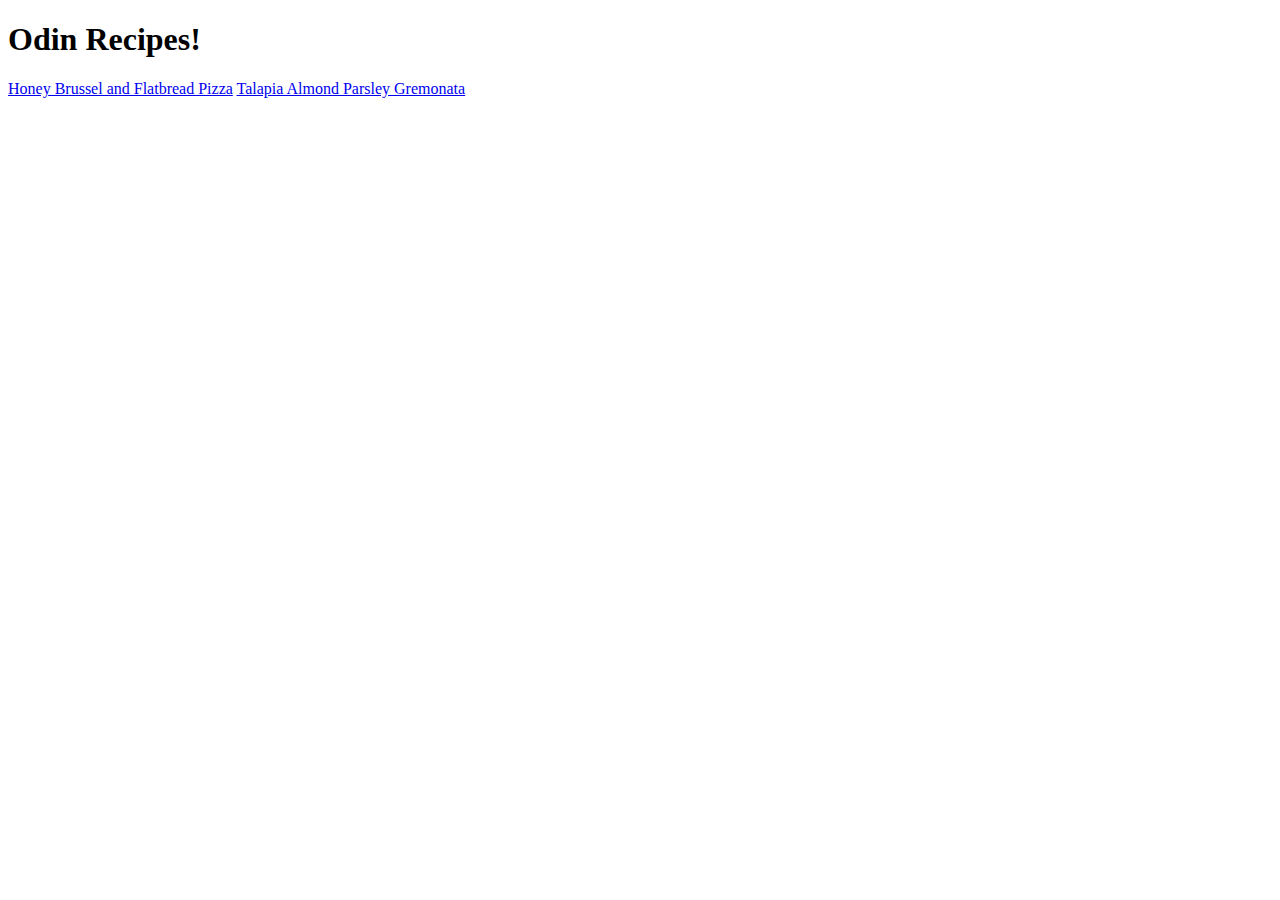
==== index.html @ dec0f132 "images updated/links set" ====
<!DOCTYPE html>
<html lang="en">

<head>
 <meta charset="utf-8">
 <title>Favorite Recipes!</title>
</head>
<body>
 <h1>Odin Recipes!</h1>
 <a href="recipes/honey-brussel-and-flatbread-recipe.html">Honey Brussel and Flatbread Pizza</a>
 <a href="recipes/tilapia-almond-gremolata.html">Talapia Almond Parsley Gremonata</a>
</body>





</html>
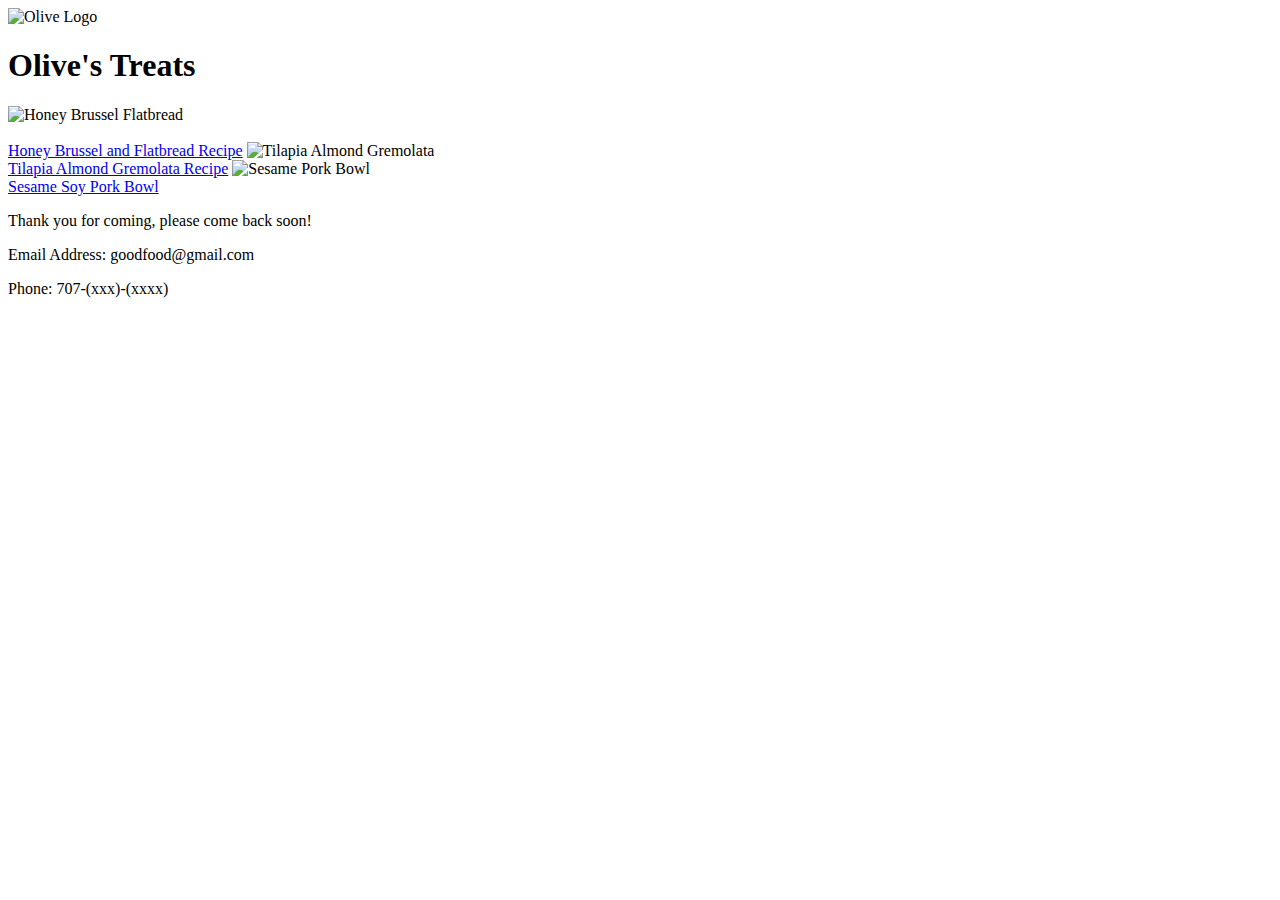
==== commit e18dab9c: "Add files via upload" ====
--- a/index.html
+++ b/index.html
@@ -4,13 +4,28 @@
 <head>
  <meta charset="utf-8">
  <title>Favorite Recipes!</title>
+ <link rel="stylesheet" href="../odin-recipes/styles.css">
 </head>
 <body>
- <h1>Odin Recipes!</h1>
- <a href="recipes/honey-brussel-and-flatbread-recipe.html">Honey Brussel and Flatbread Pizza</a>
- <a href="recipes/tilapia-almond-gremolata.html">Talapia Almond Parsley Gremonata</a>
+ <img src="../odin-recipes/images/olive-logo.png" class="olive" alt="Olive Logo">
+ 
+<h1>Olive's Treats</h1>
+ <img src="../odin-recipes/images/honey-brussel-flatbread.jpeg"class="img-honey"alt="Honey Brussel Flatbread">
+<div class="spacing">
+ <br><a href="recipes/honey-brussel-and-flatbread-recipe.html">Honey Brussel and Flatbread Recipe</a>
+  <img src="../odin-recipes/images/tilapia-with-almond-parsley-gremolata.jpeg" class="img-tilapia" alt="Tilapia Almond Gremolata">
+ <br><a href="recipes/tilapia-almond-gremolata.html" class="tilapia-link">Tilapia Almond Gremolata Recipe</a>
+  <img src="../odin-recipes/images/sesame-pork-bowl.jpeg" class="img-pork" alt="Sesame Pork Bowl">
+ <br><a href="recipes/sesame-soy-pork-bowl.html" class="pork-link">Sesame Soy Pork Bowl</a>
+</div>
+<footer class="footer">
+    <p>Thank you for coming, please come back soon!</p>
+    <p>Email Address: goodfood@gmail.com</p>
+    <p>Phone: 707-(xxx)-(xxxx)</p>
+</footer>
 </body>
 
+<!--Homepage finished, code needs to be cleaned up and shortened-->
 
 
 
